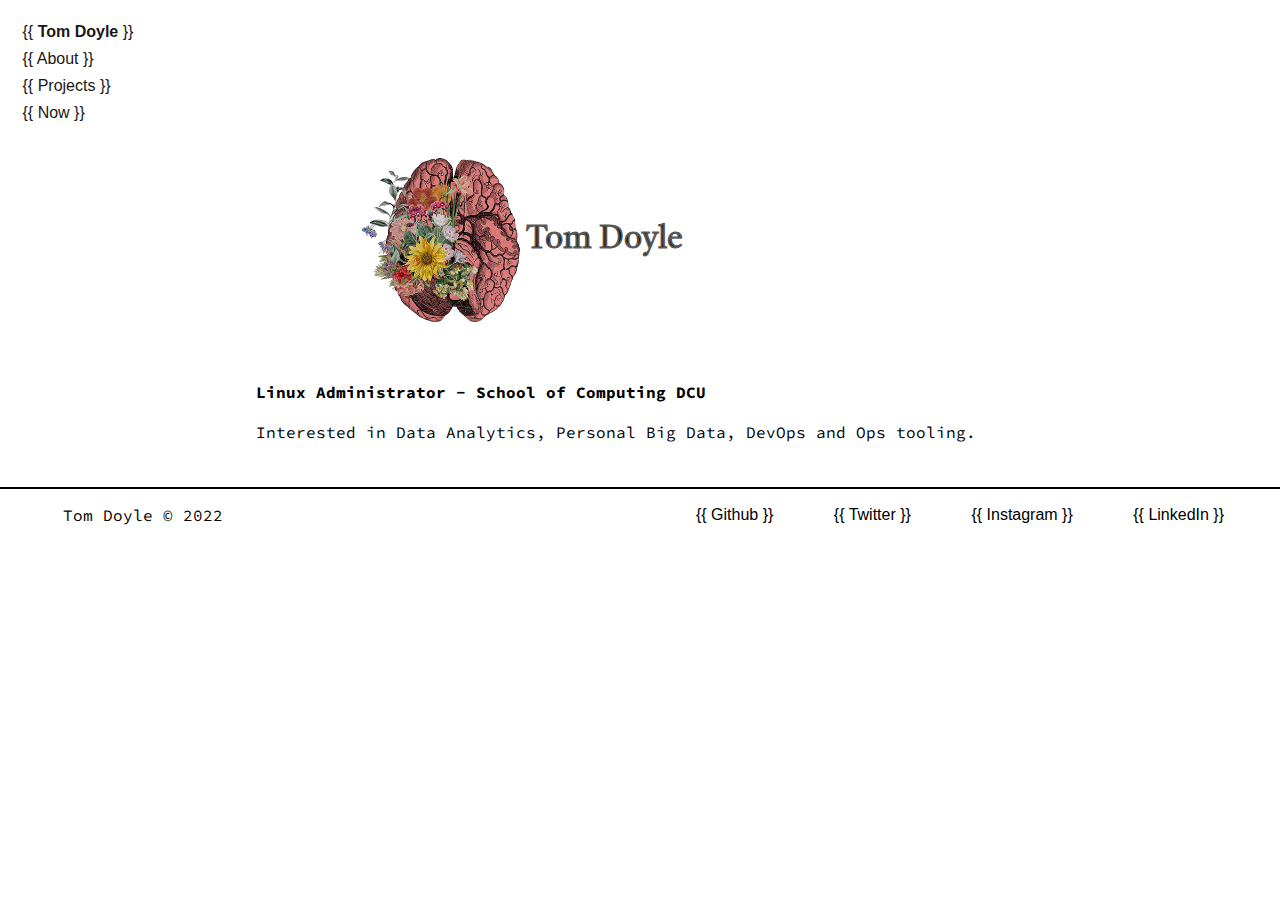
==== index.html @ 42653053 "Inital commit" ====
<!DOCTYPE html>
<html lang="en-us">
  <head>
  <meta charset="utf-8">
  <title>Tom Doyle | Dev</title>
  
  <link rel="stylesheet" href="stylesheet.css">

  <link rel="preconnect" href="https://fonts.googleapis.com">
  <link rel="preconnect" href="https://fonts.gstatic.com" crossorigin>
  <link href="https://fonts.googleapis.com/css2?family=Source+Code+Pro:wght@200;400&family=Tiro+Tamil&display=swap" rel="stylesheet">

</head>
<body>
  <nav class="nav-menu">
      <a href="/" ><b>Tom Doyle</b></a>
      <a href="/about.html" >About</a>
      <a href="/projects" >Projects</a>
      <a href="/now" >Now</a>
  </nav>
  <div class=container>
    <div class=header>
      <img src="/images/brainflowers.png" class="logo_img"></img>
      <h2>Tom Doyle</h2>
    </div>
    <div class=body>
      <b>Linux Administrator - School of Computing DCU</b><br><br>
      Interested in Data Analytics, Personal Big Data, DevOps and Ops tooling.
    </div>

  </div>

  <div class=footer>
    <div class=copywrite>
      <p>Tom Doyle © 2022</p>
    </div>
    <div class=socials>
      <a href="https://linkedin.com/in/dtom" >LinkedIn</a>
      <a href="https://instagram.com/gruunday" >Instagram</a>
      <a href="https://twitter.com/gruunday" >Twitter</a>
      <a href="https://github.com/gruunday" >Github</a>
    </div>
  </div>
</body>

</html>
---- stylesheet.css ----
body {
  width: 100%;
  margin: 0;
  font-family: 'Source Code Pro', monospace;
}

nav {
  display: flex;
  opacity: 0.9;
  padding-left: 2vh;
  padding-top: 2vh;
  padding-bottom: 5vh;
  flex-direction: column;
  align-items: flex-start;
}

.logo {
  width: 7%;
  margin: 0vh;
  padding: 0vh;
  float: left;
}

.footer {
  width: 100%;
  border-top: 1.5px solid;
  display: flex;
}

.socials {
  width: 100%;
  border-top: 1.5px solid;
  display: flex;
  flex-direction: row-reverse;
  justify-content: space-evenly;
  align-items: center;
}

.summary {
  display: flex;
  flex-direction: column;
  padding-left: 3vh;
}

.location {
  display: flex;
  flex-direction: row;
  justify-content: space-evenly;
  padding-left: 3vh;
}

.education {
  display: flex;
  flex-direction: row;
  justify-content: space-evenly;
  padding-left: 3vh;
  /*padding-bottom: 3vh;*/
}

.job {
  padding-bottom: 1vh;
  padding-left: 3vh;
}

.copywrite {
	width: 100%;
	border-top: 1.5px solid;
	display: flex;
  justify-content: flex-start;
  flex-wrap: nowrap;
  flex-direction: row;
  align-content: stretch;
}

img {
    max-width: 100%;
    max-height: 100%;
}

/*
ul {
  list-style: none;
  padding-top: 1vh;
}

li:hover {
  list-style: square inside url("/images/circle.svg");
  list-style-position: outside;
  font-weight: 600;
}
*/

.row {
  display: flex;
  padding-right: 5vh;
  /*padding-bottom: 1vh;*/
  width: 50%;
}

a {
  color: #000000;
  text-decoration-style: solid;
  font-family: Helvetica, sans-serif;
  text-decoration: none;
  font-weight: 500;
  padding: .5vh;
}

.footer p {
  padding-left: 7vh;
}

h2 {
  -webkit-text-stroke: 1.5px #ffffff5e;
  position: relative;
  top: 10px;
  left: 0px;
  padding: 1vh;
  font-family: 'Tiro Tamil', serif;
  font-size: 2em;
}

body a:hover {
  font-weight: 600;
}
body a:visited {
  text-decoration: line-through;
}

body a::before {
  content: '{{ ';
}

body a::after {
  content: ' }}';
}

/*
body li::before {
  content: '{{ ';
}

body li::after {
  content: ' }}';
}
li {
  padding-top: 1vh;
  font-family: Brush Script MT;
}
*/

.container {
  width: 60%;
  /*height: 50vh;*/
  margin: auto;
  /*background-color: #a76dc9;*/
  background-color: #FFFFFF;
  padding-bottom: 5vh;
}

.logo_img {
  position: relative;
  max-width: 30%;
  max-height: 20%;
  bottom: 25px;
  left: 25px;
  float: left;
}

.header {
  display: flex;
  width: 80%;
  margin: auto;
  /*background-color: #a76dc9;*/
  background-color: #FFFFFF;
  padding-bottom: 3vh;
}


.section-title h2::after {
    content: "";
    width: 120px;
    height: 1px;
    display: inline-block;
    background: #4ceb95;
    margin: 4px 10px;
}
/*
.container {
  /*width: 200px;
  //height: 200px;
  // perspective: 500px;
  
  margin: 0px;
  height: 100%;
  width: 100%;
  position: absolute;
  background-image: url("/images/background.jpg");
}
*/


/*
Idea Archive
========================
  background-image: url("/images/background.jpg");
  background-repeat: no-repeat;
  background-position: 50%;
    background-position-x: 50%;
    background-position-y: 40%;
  background-size: cover;
=======================
 
*/
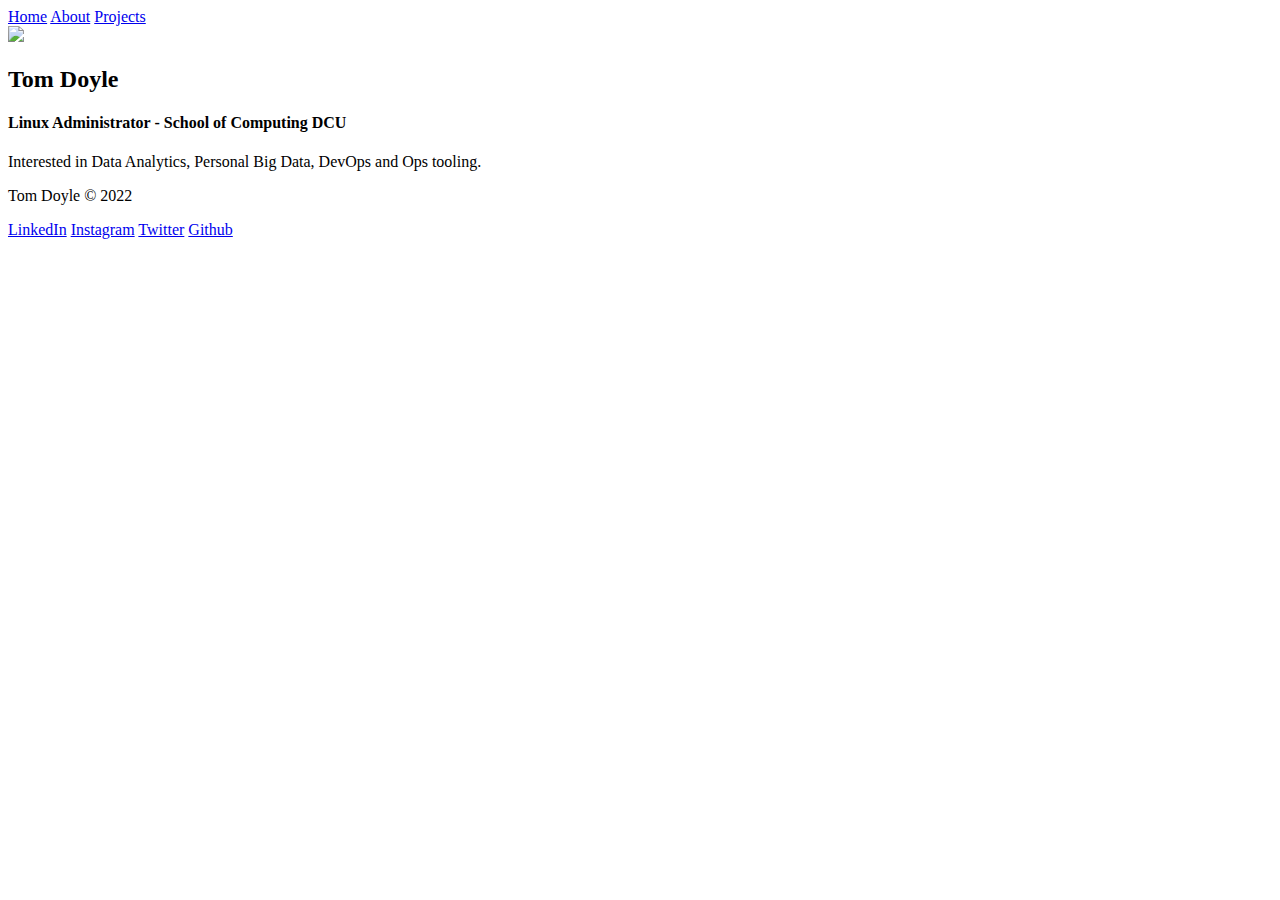
==== commit d0ae5300: "Site rewrite" ====
--- a/index.html
+++ b/index.html
@@ -2,9 +2,9 @@
 <html lang="en-us">
   <head>
   <meta charset="utf-8">
-  <title>Tom Doyle | Dev</title>
+  <title>Home - tomdoyle.dev</title>
   
-  <link rel="stylesheet" href="stylesheet.css">
+  <link rel="stylesheet" href="https://tomdoyle.dev/css/stylesheet.css">
 
   <link rel="preconnect" href="https://fonts.googleapis.com">
   <link rel="preconnect" href="https://fonts.gstatic.com" crossorigin>
@@ -13,19 +13,31 @@
 </head>
 <body>
   <nav class="nav-menu">
-      <a href="/" ><b>Tom Doyle</b></a>
-      <a href="/about.html" >About</a>
-      <a href="/projects" >Projects</a>
-      <a href="/now" >Now</a>
+    <!--  <a href="/" ><b>Tom Doyle</b></a> -->
+	
+			
+					
+					    <a href=".">Home</a>
+					
+			
+					
+					    <a href="about/">About</a>
+					
+			
+					
+					    <a href="projects/">Projects</a>
+					
+			
+	
   </nav>
   <div class=container>
     <div class=header>
-      <img src="/images/brainflowers.png" class="logo_img"></img>
+      <img src="https://tomdoyle.dev/images/brainflowers.png" class="logo_img"></img>
       <h2>Tom Doyle</h2>
     </div>
     <div class=body>
-      <b>Linux Administrator - School of Computing DCU</b><br><br>
-      Interested in Data Analytics, Personal Big Data, DevOps and Ops tooling.
+      <h4 id="linux-administrator-school-of-computing-dcu">Linux Administrator - School of Computing DCU</h4>
+<p>Interested in Data Analytics, Personal Big Data, DevOps and Ops tooling.</p>
     </div>
 
   </div>
@@ -43,4 +55,4 @@
   </div>
 </body>
 
-</html>
+</html>